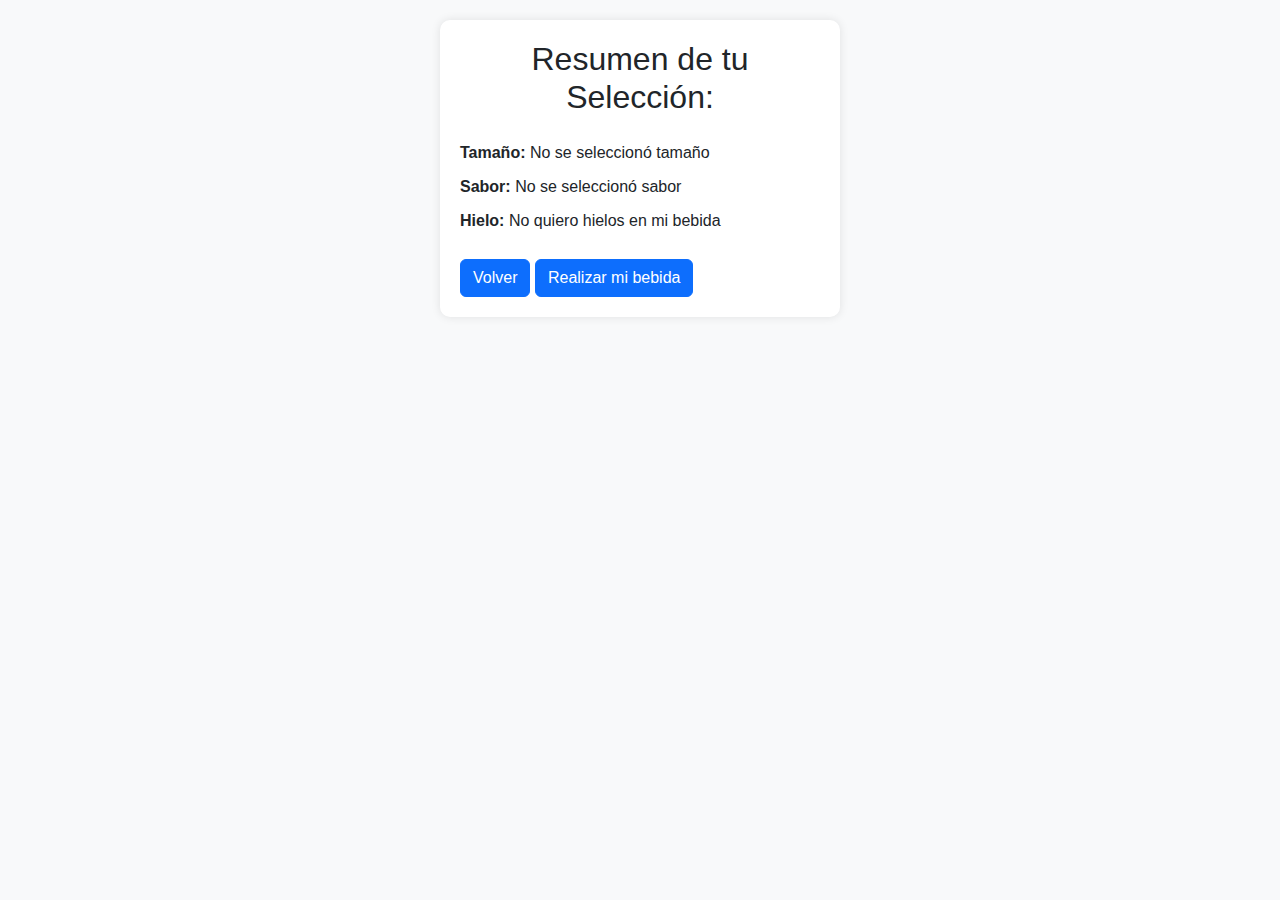
==== confirmar.html @ 110f939e "first commit" ====
<!DOCTYPE html>
<html lang="es">
<head>
    <meta charset="UTF-8">
    <meta name="viewport" content="width=device-width, initial-scale=1.0">
    <title>Resumen de Selección de Bebida</title>  
    <link href="https://cdn.jsdelivr.net/npm/bootstrap@5.3.3/dist/css/bootstrap.min.css" rel="stylesheet" integrity="sha384-QWTKZyjpPEjISv5WaRU9OFeRpok6YctnYmDr5pNlyT2bRjXh0JMhjY6hW+ALEwIH" crossorigin="anonymous">
    <style>
        body {
            font-family: Arial, sans-serif;
            background-color: #f8f9fa;
            padding: 20px;
        }
        .summary-container {
            max-width: 400px;
            margin: auto;
            background-color: #fff;
            padding: 20px;
            border-radius: 10px;
            box-shadow: 0 0 10px rgba(0, 0, 0, 0.1);
        }
        .summary-item {
            margin-bottom: 10px;
        }
    </style>
</head>
<body>
    <div class="container">
        <div class="row">
            <div class="col-md-6 offset-md-3">
                <div class="summary-container">
                    <h2 class="text-center mb-4">Resumen de tu Selección:</h2>
                    <div class="summary-item">
                        <strong>Tamaño:</strong>
                        <span id="tamanoSeleccionado"></span>
                    </div>
                    <div class="summary-item">
                        <strong>Sabor:</strong>
                        <span id="saborSeleccionado"></span>
                    </div>
                    <div class="summary-item">
                        <strong>Hielo:</strong>
                        <span id="hieloSeleccionado"></span>
                    </div>
                    <button type="button" class="btn btn-primary btn-block mt-3" onclick="volverAtras()">Volver</button>
                    <button type="button" class="btn btn-primary btn-block mt-3" onclick="realizarBebida()">Realizar mi bebida</button>
                </div>
            </div>
        </div>
    </div>
  
    <script>
        window.onload = function() {
            // Recuperar datos seleccionados del almacenamiento local
            const tamanoSeleccionado = localStorage.getItem('tamanoSeleccionado') || 'No se seleccionó tamaño';
            const saborSeleccionado = localStorage.getItem('saborSeleccionado') || 'No se seleccionó sabor';
            const hieloSeleccionado = localStorage.getItem('hieloSeleccionado') === '1' ? 'Quiero hielos en mi bebida' : 'No quiero hielos en mi bebida';

            // Mostrar los datos seleccionados en la página
            document.getElementById('tamanoSeleccionado').innerText = tamanoSeleccionado;
            document.getElementById('saborSeleccionado').innerText = saborSeleccionado;
            document.getElementById('hieloSeleccionado').innerText = hieloSeleccionado;
        }

        function realizarBebida() {
            // Abrir una nueva pestaña con la bebida
            //window.open('bebida.html', '_blank');
            window.location.href = 'bebida.html';
        }
    </script>
</body>
</html>
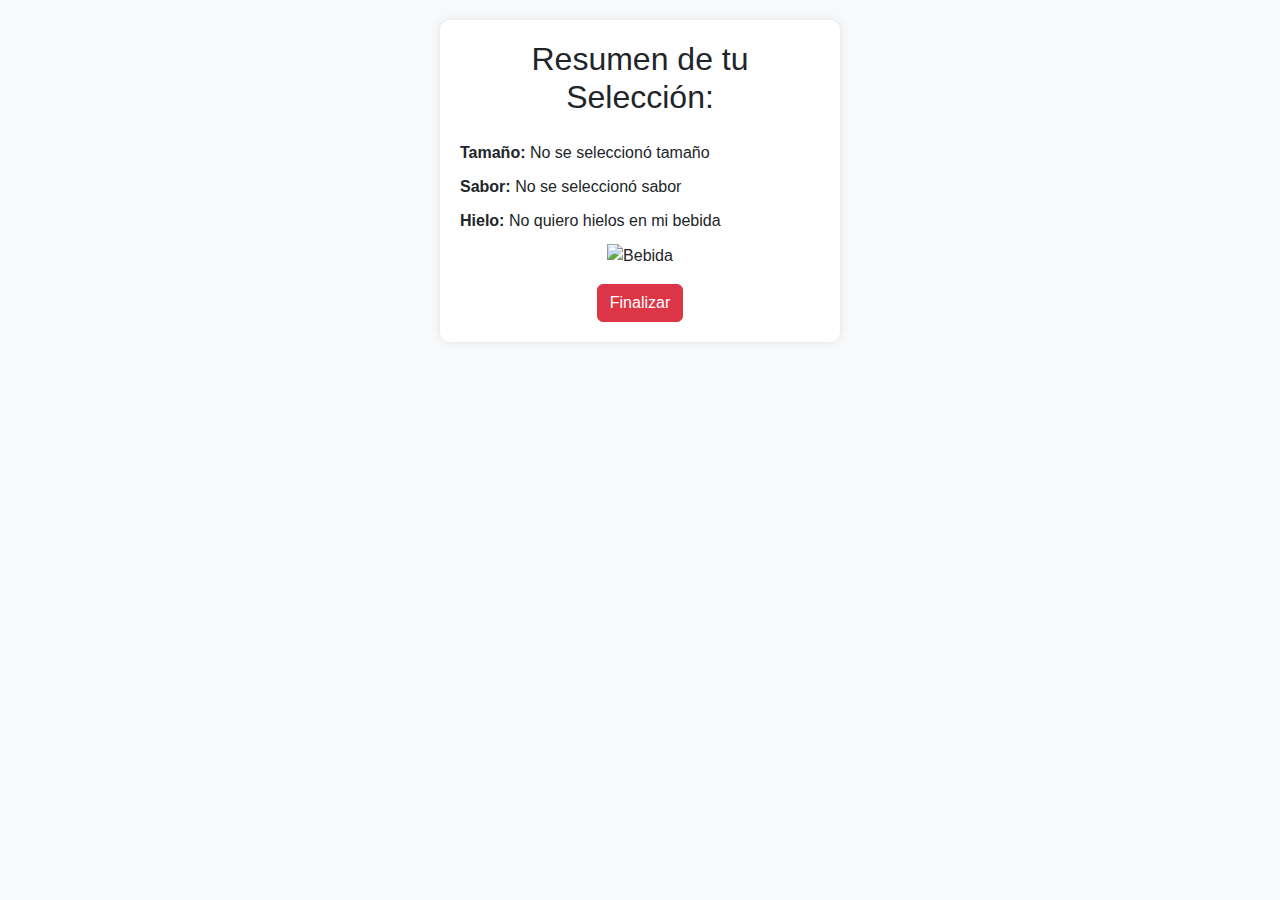
==== commit afa5869d: "actualizacion visual y js bebidas" ====
--- a/confirmar.html
+++ b/confirmar.html
@@ -22,6 +22,13 @@
         .summary-item {
             margin-bottom: 10px;
         }
+        .loading {
+            display: none;
+        }
+        .drink-image {
+            display: none;
+            text-align: center;
+        }
     </style>
 </head>
 <body>
@@ -42,31 +49,26 @@
                         <strong>Hielo:</strong>
                         <span id="hieloSeleccionado"></span>
                     </div>
-                    <button type="button" class="btn btn-primary btn-block mt-3" onclick="volverAtras()">Volver</button>
-                    <button type="button" class="btn btn-primary btn-block mt-3" onclick="realizarBebida()">Realizar mi bebida</button>
+                    
+                    <!-- Sección de preparación de la bebida -->
+                    <div class="container d-flex flex-column justify-content-center align-items-center">
+                        <div id="drinkImage" class="drink-image text-center">
+                            <img src="https://via.placeholder.com/150" alt="Bebida" class="img-fluid">
+                        </div>
+                    </div>
+                    
+                    <div class="text-center">
+                        <!--
+                        <button type="button" class="btn btn-primary btn-block mt-3" onclick="volverAtras()">Volver</button> 
+                        -->
+                        <button type="button" class="btn btn-danger btn-block mt-3" onclick="abrirVentanaDespedida()">Finalizar</button>
+                    </div>
+
                 </div>
             </div>
         </div>
     </div>
   
-    <script>
-        window.onload = function() {
-            // Recuperar datos seleccionados del almacenamiento local
-            const tamanoSeleccionado = localStorage.getItem('tamanoSeleccionado') || 'No se seleccionó tamaño';
-            const saborSeleccionado = localStorage.getItem('saborSeleccionado') || 'No se seleccionó sabor';
-            const hieloSeleccionado = localStorage.getItem('hieloSeleccionado') === '1' ? 'Quiero hielos en mi bebida' : 'No quiero hielos en mi bebida';
-
-            // Mostrar los datos seleccionados en la página
-            document.getElementById('tamanoSeleccionado').innerText = tamanoSeleccionado;
-            document.getElementById('saborSeleccionado').innerText = saborSeleccionado;
-            document.getElementById('hieloSeleccionado').innerText = hieloSeleccionado;
-        }
-
-        function realizarBebida() {
-            // Abrir una nueva pestaña con la bebida
-            //window.open('bebida.html', '_blank');
-            window.location.href = 'bebida.html';
-        }
-    </script>
+    <script src="JS/bebidas.js"></script>
 </body>
 </html>
